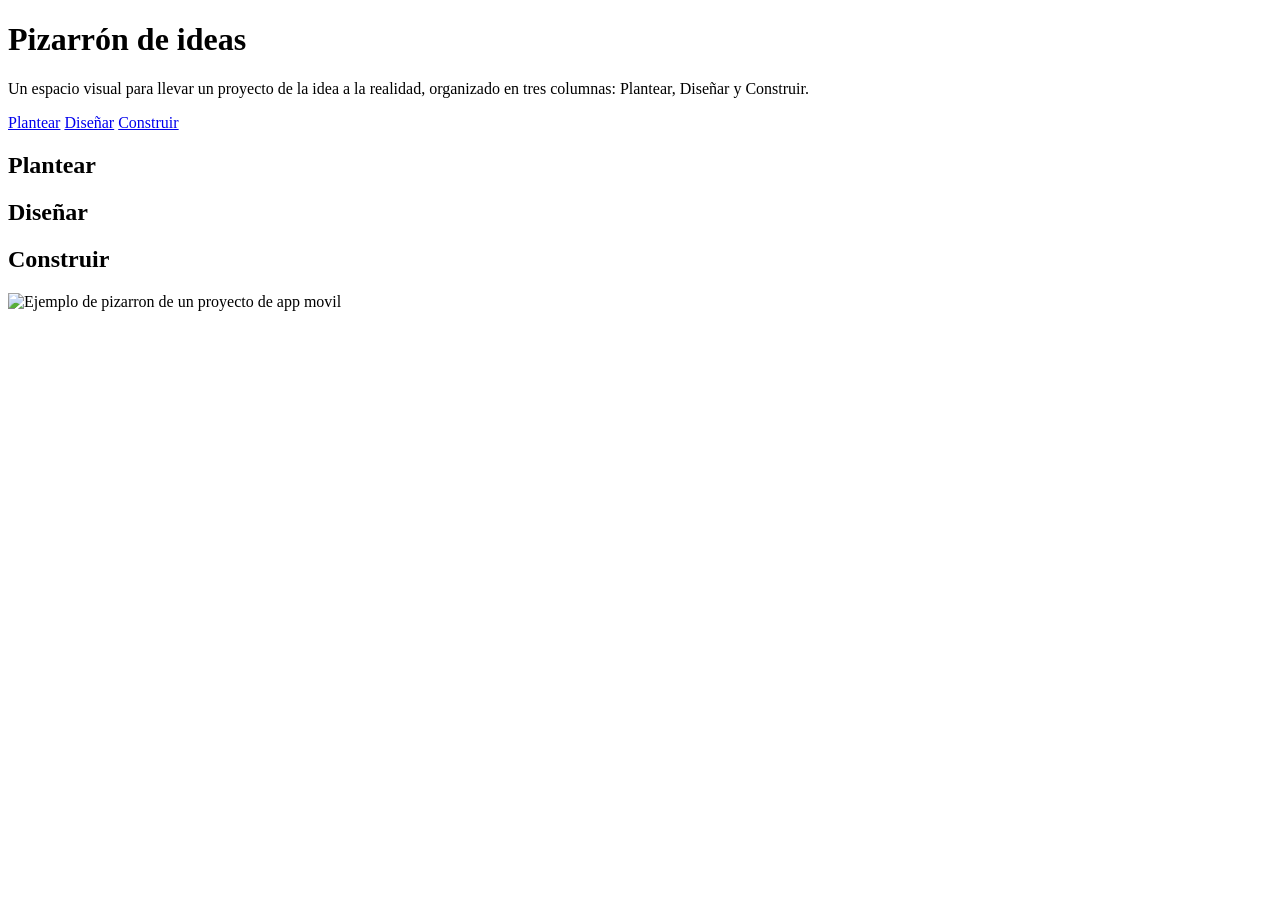
==== index.html @ 498a1448 "v1" ====
<!DOCTYPE html>
<html lang="es">
<head>
  <meta charset="UTF-8">
  <title>Pizarrón de ideas</title>
</head>
<body>
  <h1>Pizarrón de ideas</h1>
  <p>Un espacio visual para llevar un proyecto de la idea a la realidad, organizado en tres columnas: Plantear, Diseñar y Construir.</p>
</body>
</html>

<header>
  <nav>
    <a href="#plantear">Plantear</a>
    <a href="#disenar">Diseñar</a>
    <a href="#construir">Construir</a>
  </nav>
</header>


<main>
  <section id="plantear" class="columna">
    <h2>Plantear</h2>
    <ul class="lista-tarjetas" id="lista-plantear"></ul>
  </section>
</main>

<section id="disenar" class="columna">
  <h2>Diseñar</h2>
  <ul class="lista-tarjetas" id="lista-disenar"></ul>
</section>
<section id="construir" class="columna">
  <h2>Construir</h2>
  <ul class="lista-tarjetas" id="lista-construir"></ul>
</section>

<div class="galeria"></div>

<img src="tablero-ejemplo1.jpg" alt="Ejemplo de pizarron de un proyecto de app movil">
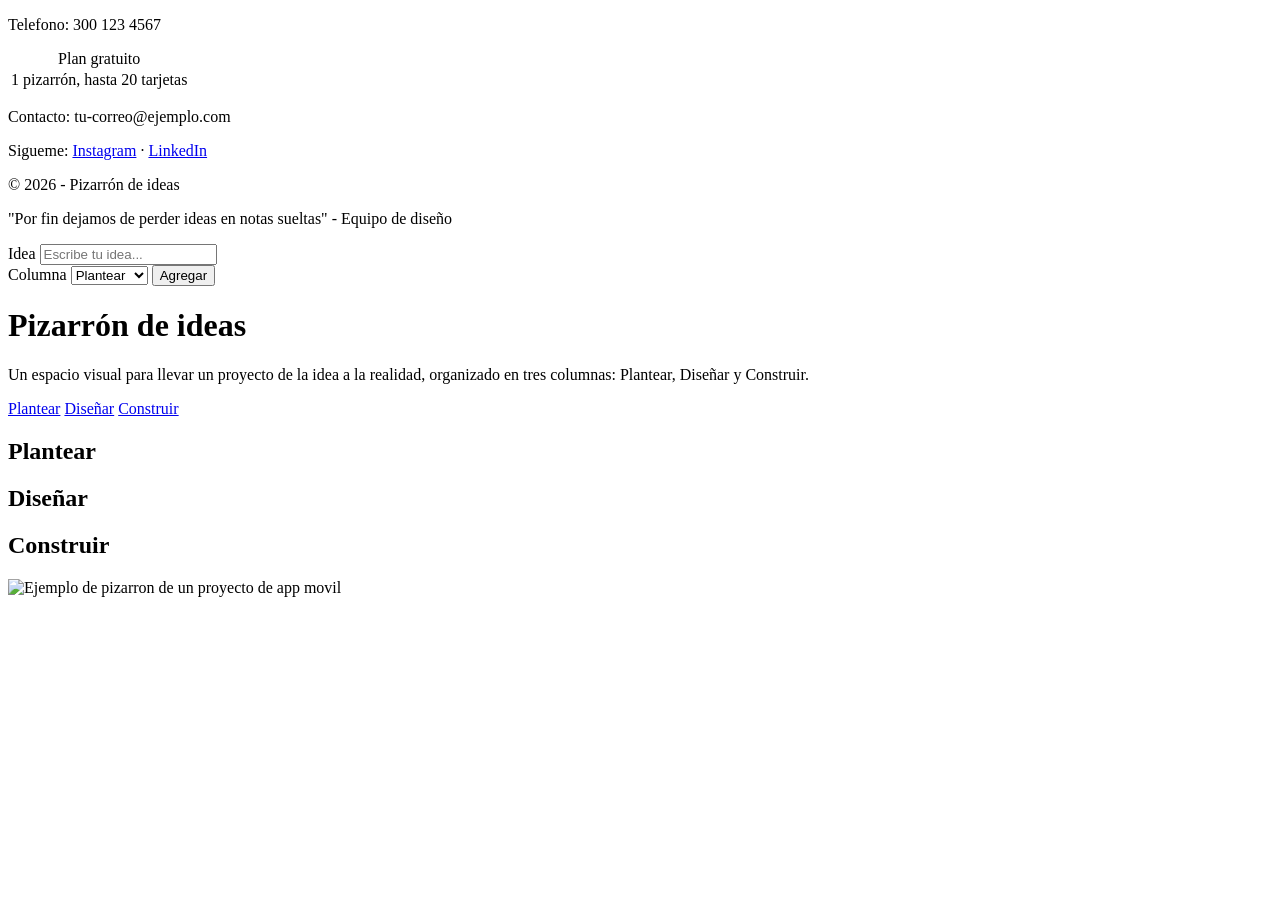
==== commit 59324f89: "v2" ====
--- a/index.html
+++ b/index.html
@@ -4,6 +4,43 @@
   <meta charset="UTF-8">
   <title>Pizarrón de ideas</title>
 </head>
+
+<div id="contacto-info">
+  <p>Telefono: 300 123 4567</p>
+</div>
+
+<table id="precios">
+  <caption>Plan gratuito</caption>
+  <tr><td>1 pizarrón, hasta 20 tarjetas</td></tr>
+</table>
+
+<footer>
+  <p>Contacto: tu-correo@ejemplo.com</p>
+</footer>
+
+<p>Sigueme: <a href="#">Instagram</a> · <a href="#">LinkedIn</a></p>
+
+<p>&copy; 2026 - Pizarrón de ideas</p>
+
+<section id="testimonios">
+  <p>"Por fin dejamos de perder ideas en notas sueltas" - Equipo de diseño</p>
+</section>
+
+<form id="nueva-idea">
+  <label>Idea</label>
+  <input type="text" name="texto" placeholder="Escribe tu idea...">
+</form>
+
+<label>Columna</label>
+<select name="columna">
+  <option value="plantear">Plantear</option>
+  <option value="disenar">Diseñar</option>
+  <option value="construir">Construir</option>
+</select>
+<button type="submit">Agregar</button>
+
+
+
 <body>
   <h1>Pizarrón de ideas</h1>
   <p>Un espacio visual para llevar un proyecto de la idea a la realidad, organizado en tres columnas: Plantear, Diseñar y Construir.</p>
@@ -39,3 +76,5 @@
 
 <img src="tablero-ejemplo1.jpg" alt="Ejemplo de pizarron de un proyecto de app movil">
 
+<script src="interactividad.js"></script>
+
